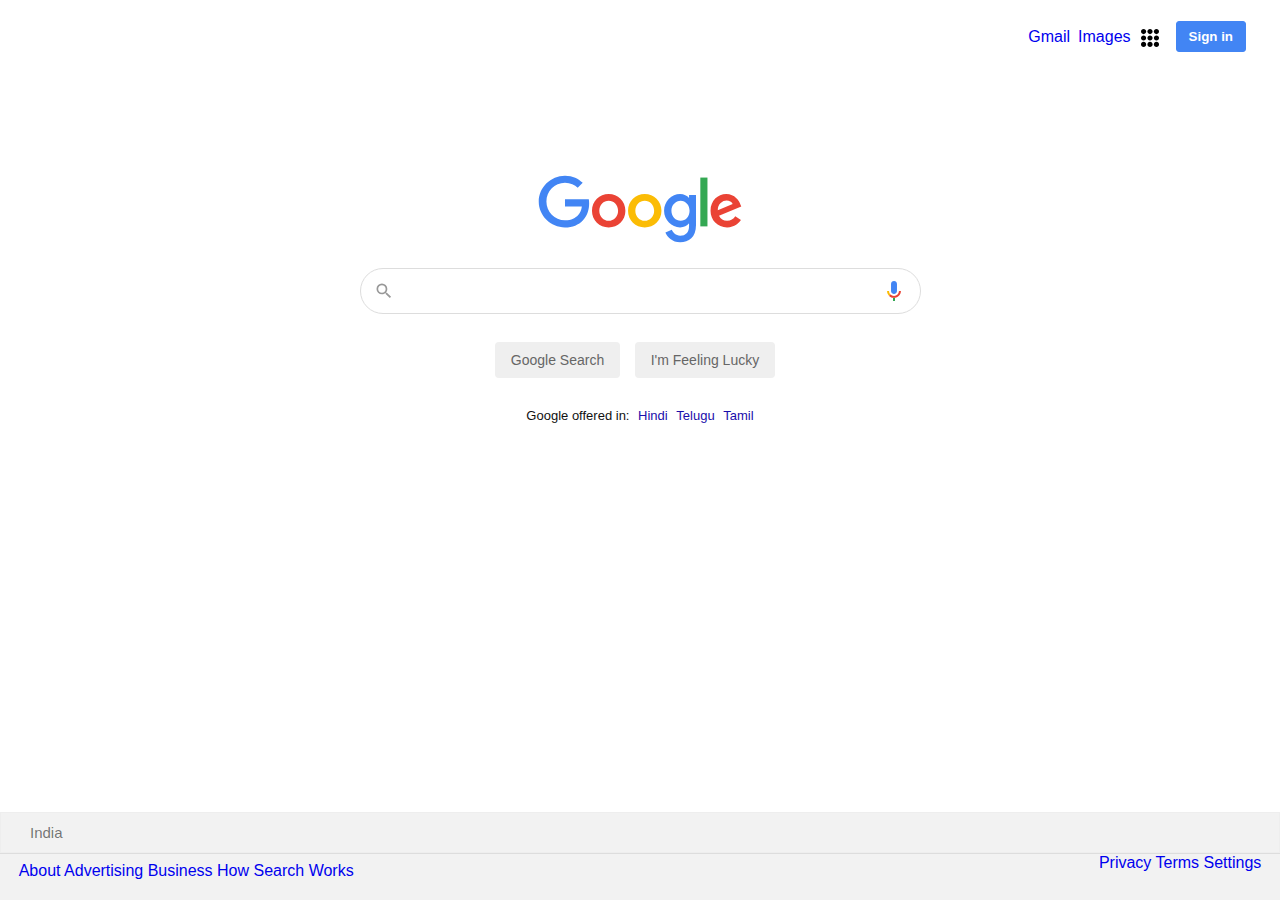
==== gpage.html @ d0e4b61e "ignoring image folder" ====
<!DOCTYPE html>
<html lang="en">
<head>
    <meta charset="UTF-8">
    <meta http-equiv="X-UA-Compatible" content="IE=edge">
    <meta name="viewport" content="width=device-width, initial-scale=1.0">
    <title>New Tab</title>
    <link rel="stylesheet" type="text/css" href="styles/style.css">
    <link rel="icon" href="g-images/G.svg">
</head>
<body>
    <nav>
        <li><a href="https://www.google.com/intl/en-GB/gmail/about/#" id="nav-mail">Gmail</a></li>
        <!-- <a href="#" id="nav-mail">Gmail</a> -->
        <li><a href="https://www.google.co.in/imghp?hl=en&ogbl" id="nav-image">Images</a></li>
        <!-- <a href="#" id="nav-image">Images</a> -->
        <li><img src="g-images/menu.svg"></li>
        <!-- <img src="g-images/menu.svg"> -->
        <li><button>Sign in</button></li>
        <!-- <button>Sign in</button> -->
    </nav>
    <section class="sec1">
        <img src="g-images/google.svg" class ="logo">
        <form><br><br>
            <div class="s-box">
                <img src="g-images/search.svg" class="search-icon">
                <input type="search" class="srch-input">
                <img src="g-images/mic.svg" class = "voicesrch-icon">
                <input type="submit" class="s-btn" value="Google Search">
                <input type="submit" class="s-btn" value= "I'm Feeling Lucky">
            </div>
        </form>
        <div class="lang">
            Google offered in:
            <a href="#">Hindi</a>
            <a href="#">Telugu</a>
            <a href="#">Tamil</a>
        </div>
    </section>
    <footer>
        <h4>India</h4>
        <div class="links">
            <div class="links-1">
                <a href="#" class ="b">About</a>
                <a href="#" class="c">Advertising </a>
                <a href="#" class="d">Business</a>
                <a href="#" class="e">How Search Works</a>
            </div>
            <div class="links-2">
                <a href="#">Privacy</a>
                <a href="#">Terms</a>
                <a href="#">Settings</a>
            </div>
        </div>
    </footer>
</body>
</html>
---- styles/style.css ----
*{
    padding: 0;
    margin:0;
    box-sizing: border-box;
    text-decoration: none;
    font-family: Arial, sans-serif;
}
body {
    display: flex;
    flex-direction: column;
    min-height: 100vh;
}

nav{
    display: flex;
    align-items: center;
    justify-content: flex-end;
    /* justify-content: space-around; */
    /* margin: 14px 30px; */
    margin-right: 30px;
    margin-top: 14px;
}
nav li{
    font-size:16px;
    display: inline-block;
    line-height: 24px;
    font-weight: 400;
    color: rgb(0, 0,0,0.87);
    cursor: pointer;
    padding: 2px;
    /* text-align: center; */
    margin: 2px;
}
nav li:hover{
    text-decoration: underline;
    opacity: 0.85;
}
nav img{
    width: 20px;
    line-height: normal;
    padding: 1px;
    margin: auto 1px;
    margin-top: 10px;
    cursor: pointer;
}
nav img:hover{
    opacity: .8;
}
nav button{
    border: 1px solid #4285f4;
    font-weight: bold;
    outline: none;
    background: #4285f4;
    color: #fff;
    padding: 7px 12px;
    border-radius: 3px;
    margin-left: 7px;
    cursor: pointer;
}
.sec1{
    flex: 1;
}
.logo{
    display: block;
    margin: 0px auto;
    margin-top: 100px;
    margin-bottom: -19px;
    width: 350px;
    height: 100px;
}
.s-box{
    /* flex: 1; */
    flex-direction: column;
    width: 561px;
    margin: 0px auto;
    position: relative;
    margin-top: -8px;
    text-align: center;
    /* justify-content: space-between; */
}
.s-box .srch-input{
    display: inline-block;
    border: 1px solid #ddd;
    color: rgb(0, 0,0,0.87);
    font-size: 16px;
    padding: 13px;
    padding-left: 45px;
    border-radius: 25px;
    width: 100%;
    transition: box-shadow 100ms;
    outline: none;
    /* position: relative; */
}
.s-box .srch-input:hover{
    border: 1px solid #fff;
    box-shadow: 0 0 2px rgba(0, 0, 0, 0.05),
                0 0 2px rgba(0, 0, 0, 0.05),
                0 0 3px rgba(0, 0, 0, 0.05),
                0 0 4px rgba(0, 0, 0, 0.05),
                0 0 5px rgba(0, 0, 0, 0.05),
                0 0 4px rgba(0, 0, 0, 0.05),
                0 0 5px rgba(0, 0, 0, 0.05)
}
.s-box .search-icon{
    width: 20px;
    opacity: .4;
    position: absolute;
    top: 13px;
    left: 14px;
}
.s-box .voicesrch-icon{
    width: 14px;
    /* opacity:10; */
    position: absolute;
    top: 13px;
    right: 20px;
}
.s-btn{
    border: 1px solid transparent;
    padding: 9px 15px;
    color: #666;
    font-size: 14px;
    border-radius: 4px;
    display: inline-block;
    margin-right: 10px;
    margin-top: 28px;
    cursor: pointer;
    transition: border-color 100ms;
}
.s-btn:hover{
    border: 1px solid #aaa;
}

.lang {
    margin-top: 30px;
    text-align: center;
    font-size: 13px;
    color: #111;
}
.lang a{
    margin-left: 5px;
    color: #1a0dab;
}
.lang a:hover{
    text-decoration: underline;
}

footer {
	background: #f2f2f2;
}
footer h4 {
	color: rgba(0,0,0, 0.54);
	font-size: 15px;
	line-height: 39.5px;
	font-weight: 400;
	padding-left: 29px;
	border: 1px solid #eee;
}
footer a:hover {
	text-decoration: underline;
}
.links{
    border-top: 1px solid #ddd;
    display: flex;
    margin-bottom: 20px;
}
.links-1{
    padding-left: 18.7px;
    margin-top: 8px;
    flex:1;
}
.links-2{
    padding-right: 18.7px;
}
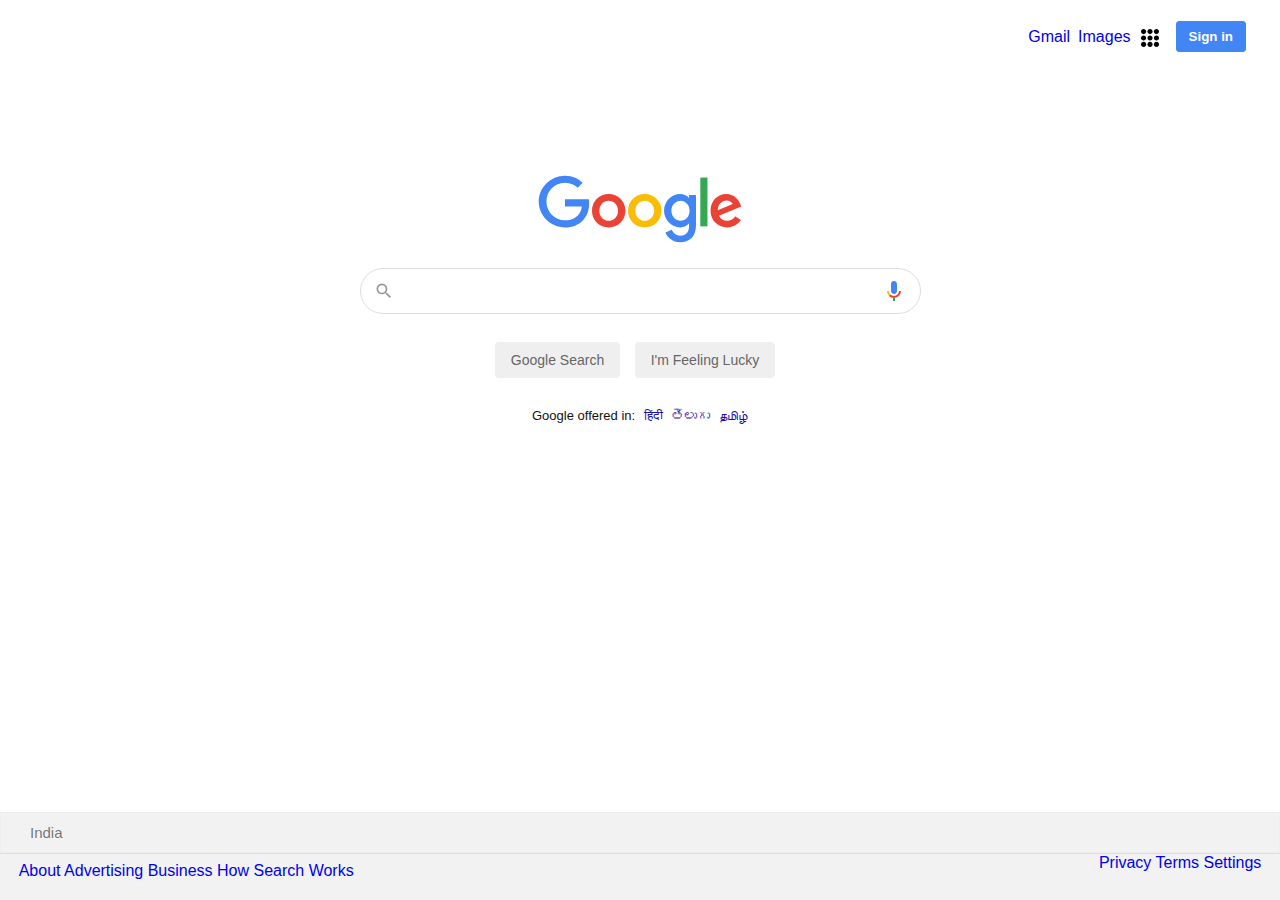
==== commit bb7ca5e3: "adding language" ====
--- a/gpage.html
+++ b/gpage.html
@@ -16,7 +16,7 @@
         <!-- <a href="#" id="nav-image">Images</a> -->
         <li><img src="g-images/menu.svg"></li>
         <!-- <img src="g-images/menu.svg"> -->
-        <li><button>Sign in</button></li>
+        <li><button> Sign in</button></li>
         <!-- <button>Sign in</button> -->
     </nav>
     <section class="sec1">
@@ -32,9 +32,9 @@
         </form>
         <div class="lang">
             Google offered in:
-            <a href="#">Hindi</a>
-            <a href="#">Telugu</a>
-            <a href="#">Tamil</a>
+            <a href="#">हिंदी</a>
+            <a href="#">తెలుగు</a>
+            <a href="#">தமிழ்</a>
         </div>
     </section>
     <footer>
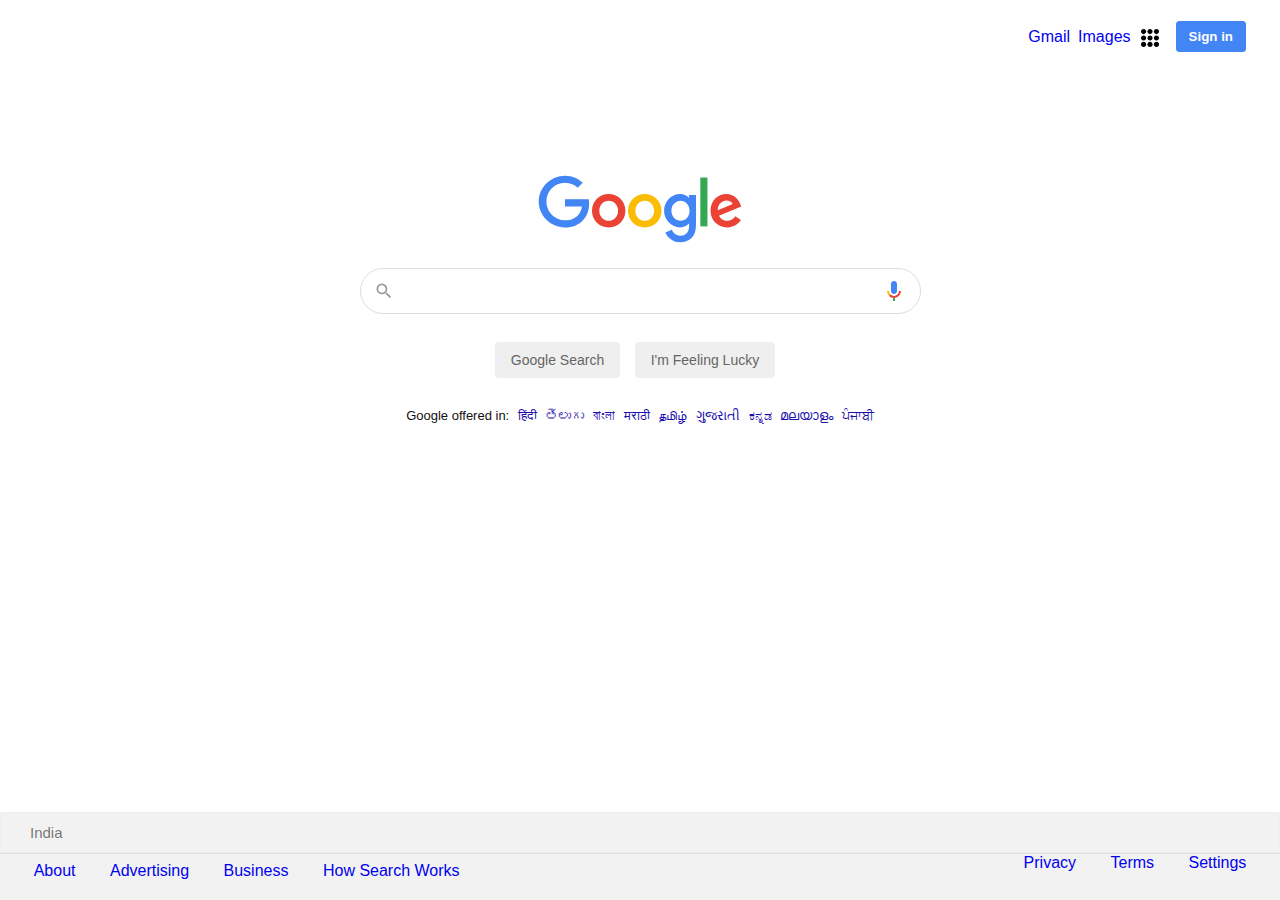
==== commit 96ce6c99: "added new language and spaces in footer" ====
--- a/gpage.html
+++ b/gpage.html
@@ -16,7 +16,7 @@
         <!-- <a href="#" id="nav-image">Images</a> -->
         <li><img src="g-images/menu.svg"></li>
         <!-- <img src="g-images/menu.svg"> -->
-        <li><button> Sign in</button></li>
+        <li><button onclick= "https://accounts.google.com/ServiceLogin?hl=en&passive=true&continue=https://www.google.com/&ec=GAZAmgQ"> Sign in</button></li>
         <!-- <button>Sign in</button> -->
     </nav>
     <section class="sec1">
@@ -32,9 +32,16 @@
         </form>
         <div class="lang">
             Google offered in:
-            <a href="#">हिंदी</a>
-            <a href="#">తెలుగు</a>
-            <a href="#">தமிழ்</a>
+            <a href="https://about.google/?utm_source=google-IN&utm_medium=referral&utm_campaign=hp-footer&fg=1">हिंदी</a>
+            <a href="https://about.google/?utm_source=google-IN&utm_medium=referral&utm_campaign=hp-footer&fg=1">తెలుగు</a>
+            <a href="https://about.google/?utm_source=google-IN&utm_medium=referral&utm_campaign=hp-footer&fg=1">বাংলা</a>
+            <a href="https://about.google/?utm_source=google-IN&utm_medium=referral&utm_campaign=hp-footer&fg=1">मराठी</a>
+            <a href="https://about.google/?utm_source=google-IN&utm_medium=referral&utm_campaign=hp-footer&fg=1">தமிழ்</a>
+            <a href="https://about.google/?utm_source=google-IN&utm_medium=referral&utm_campaign=hp-footer&fg=1">ગુજરાતી</a>
+            <a href="https://about.google/?utm_source=google-IN&utm_medium=referral&utm_campaign=hp-footer&fg=1">ಕನ್ನಡ</a>
+            <a href="https://about.google/?utm_source=google-IN&utm_medium=referral&utm_campaign=hp-footer&fg=1">മലയാളം</a>
+            <a href="https://about.google/?utm_source=google-IN&utm_medium=referral&utm_campaign=hp-footer&fg=1">ਪੰਜਾਬੀ</a>
+
         </div>
     </section>
     <footer>
--- a/styles/style.css
+++ b/styles/style.css
@@ -169,6 +169,12 @@
     margin-top: 8px;
     flex:1;
 }
+.links-1 > a{
+    padding: 15px;
+}
 .links-2{
     padding-right: 18.7px;
 }
+.links-2 > a{
+    padding: 15px;
+}
